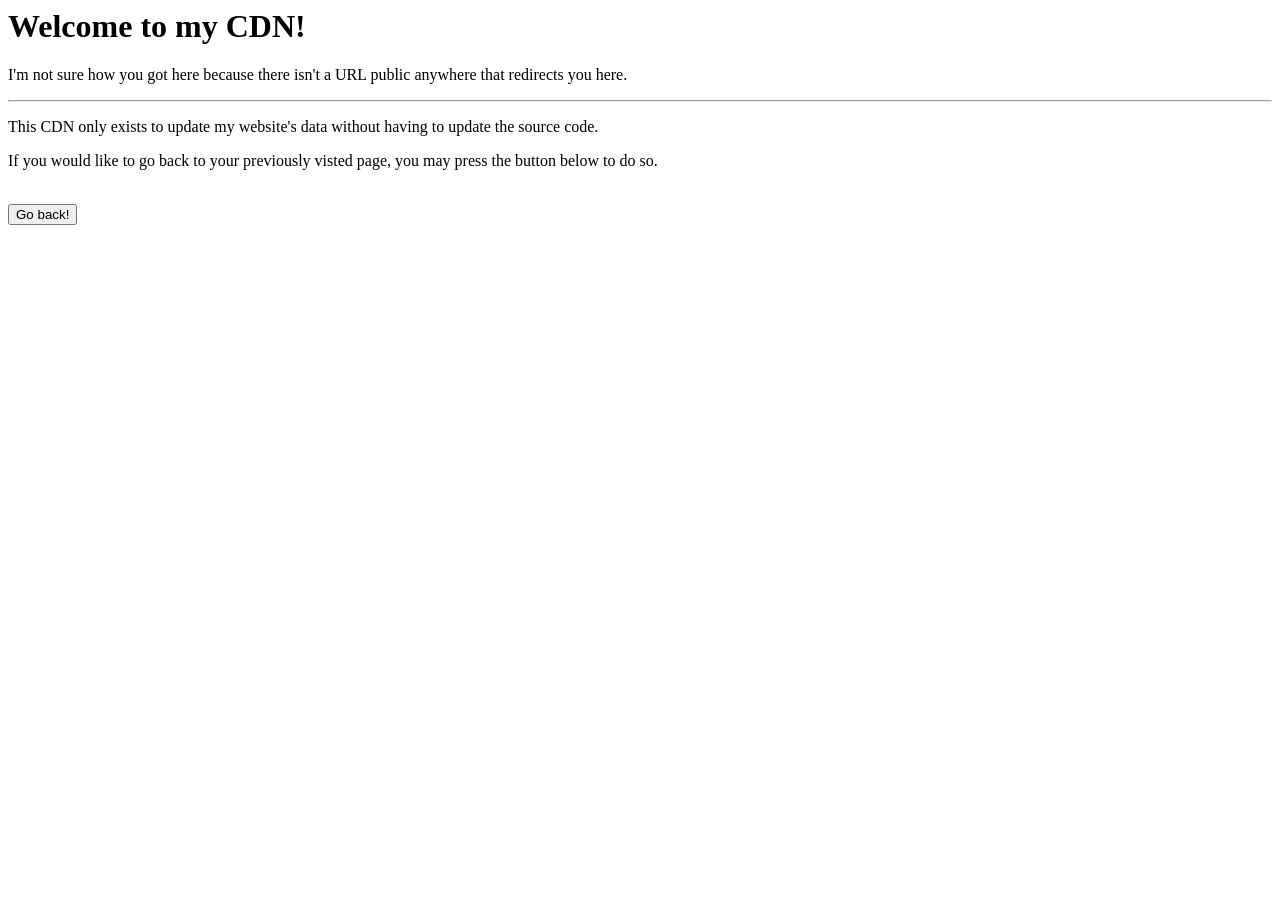
==== index.html @ 86c1d1d2 "Add a main page." ====
<html lang="en">
  <head>
  <meta charset="utf-8">
  <meta content="width=device-width, initial-scale=1.0" name="viewport">
  <meta http-equiv="X-UA-Compatible" content="IE=edge,chrome=1">
  <script src="assets/vendor/jquery/jquery.js"></script>
  <meta name="HandheldFriendly" content="True">
  <meta name="MobileOptimized" content="320">
  <meta name="viewport" id="metaViewport" content="width=device-width, initial-scale=1.0, maximum-scale=1.0, user-scalable=no, minimal-ui" />

  <!-- Website title, author, and description -->
  <meta name="author" content="Ryzen5-3600">
  <title>Ryzen5-3600: CDN</title>
  <meta content="Ryzen5-3600's services and projects are always open source." name="description">
  <meta content="Ryzen5-3600's services and projects are always open source." name="keywords">
  </head>
    <body>
        <h1>Welcome to my CDN!</h1>
        <p>I'm not sure how you got here because there isn't a URL public anywhere that redirects you here.</p>
		<hr>
        <p>This CDN only exists to update my website's data without having to update the source code.</p>
		<p>If you would like to go back to your previously visted page, you may press the button below to do so.</p>
		<br>
		<button id="go-back">Go back!</button>
		<script src="https://cdn-r5-3600.github.io/remote-content/js/go-back.js"></script>
    </body>
</html>
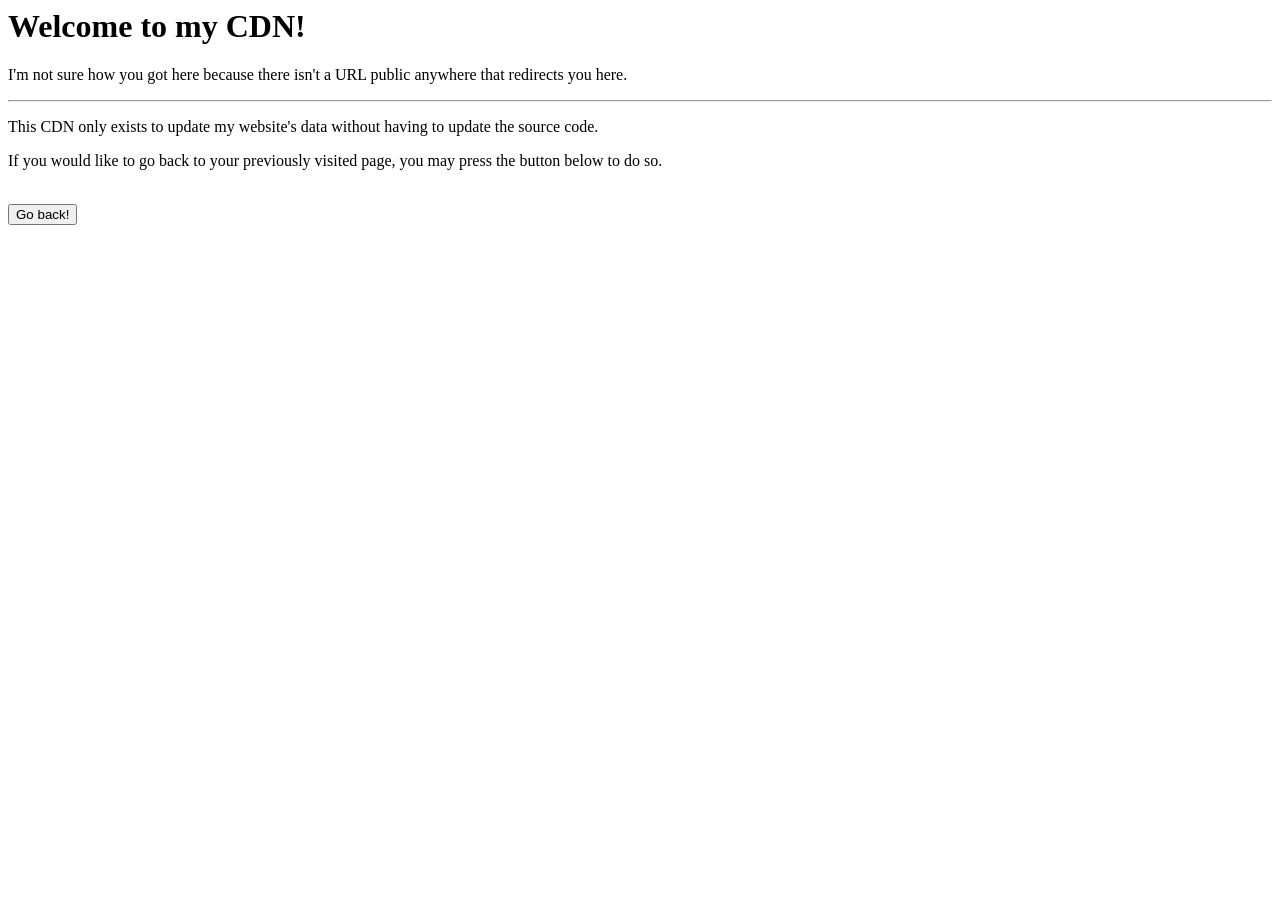
==== commit 9049eeb3: "Fix." ====
--- a/index.html
+++ b/index.html
@@ -19,7 +19,7 @@
         <p>I'm not sure how you got here because there isn't a URL public anywhere that redirects you here.</p>
 		<hr>
         <p>This CDN only exists to update my website's data without having to update the source code.</p>
-		<p>If you would like to go back to your previously visted page, you may press the button below to do so.</p>
+		<p>If you would like to go back to your previously visited page, you may press the button below to do so.</p>
 		<br>
 		<button id="go-back">Go back!</button>
 		<script src="https://cdn-r5-3600.github.io/remote-content/js/go-back.js"></script>
